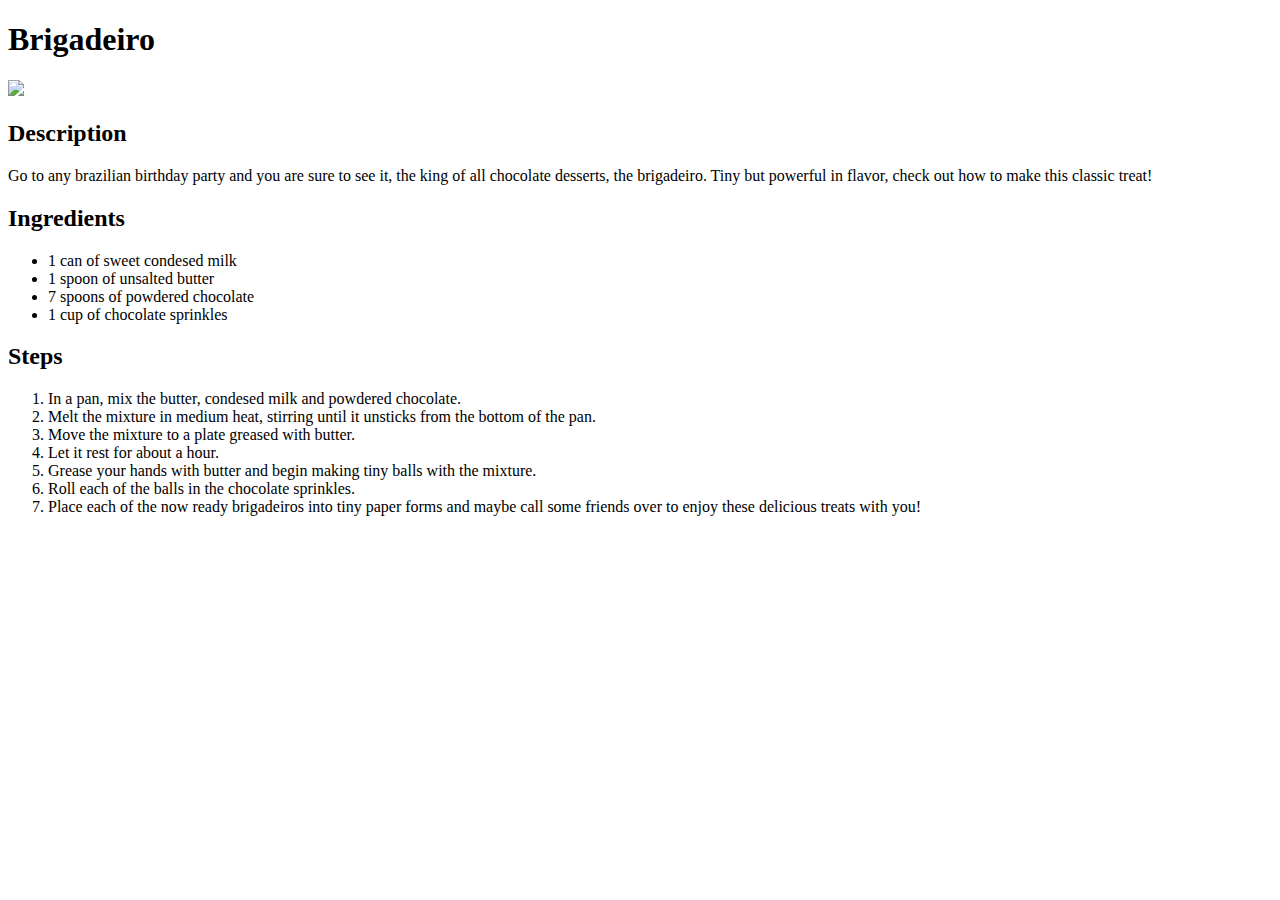
==== recipes/brigadeiro.html @ 54ad406a "Add brigadeiro.html" ====
<!DOCTYPE html>
<html lang="en">
<head>
    <meta charset="UTF-8">
    <title>Recipes</title>
</head>

<body>
    <h1>Brigadeiro</h1>
    <img src="https://1.bp.blogspot.com/-2rVkjI7DrJE/XjojdxXydZI/AAAAAAAAYuc/fdBYccRFVugWVdorEy9wj3zkVb-hGCDkwCNcBGAsYHQ/s1600/BRIGADEIRO-RECEITA.jpg">
    <h2>Description</h2>
    <p>Go to any brazilian birthday party and you are sure to see it, the king of all chocolate desserts, the brigadeiro. Tiny but powerful in flavor, check out how to make this classic treat!</p>
    <h2>Ingredients</h2>
    <ul>
        <li>1 can of sweet condesed milk</li>
        <li>1 spoon of unsalted butter</li>
        <li>7 spoons of powdered chocolate</li>
        <li>1 cup of chocolate sprinkles</li>
    </ul>
    <h2>Steps</h2>
    <ol>
        <li>In a pan, mix the butter, condesed milk and powdered chocolate.</li>
        <li>Melt the mixture in medium heat, stirring until it unsticks from the bottom of the pan.</li>
        <li>Move the mixture to a plate greased with butter.</li>
        <li>Let it rest for about a hour.</li>
        <li>Grease your hands with butter and begin making tiny balls with the mixture.</li>
        <li>Roll each of the balls in the chocolate sprinkles.</li>
        <li>Place each of the now ready brigadeiros into tiny paper forms and maybe call some friends over to enjoy these delicious treats with you!</li>
    </ol>
</body>
</html>
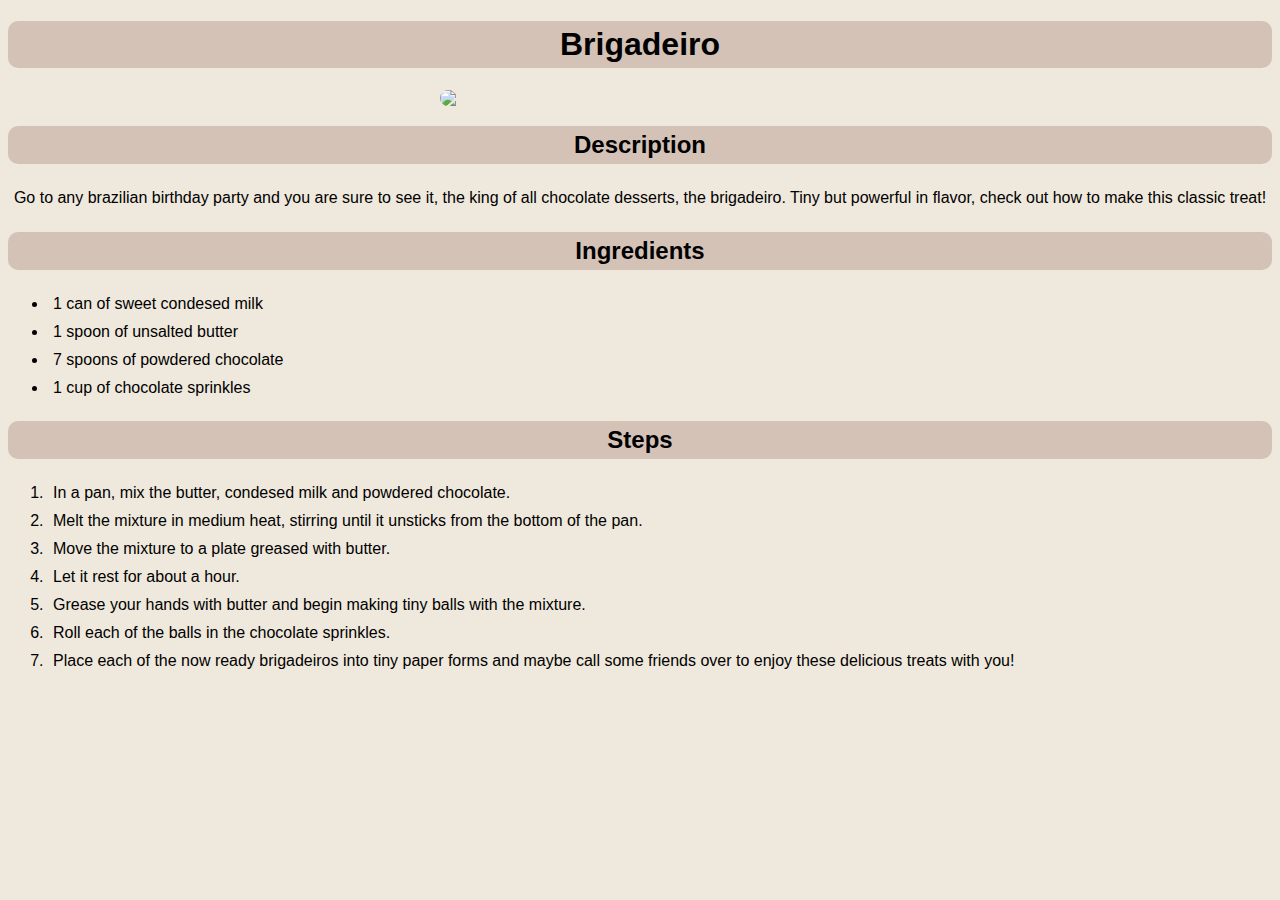
==== commit 18185c86: "Apply minor visual tweaks and set the viewport" ====
--- a/recipes/brigadeiro.html
+++ b/recipes/brigadeiro.html
@@ -1,31 +1,32 @@
 <!DOCTYPE html>
 <html lang="en">
-<head>
-    <meta charset="UTF-8">
-    <title>Recipes</title>
-</head>
-
-<body>
-    <h1>Brigadeiro</h1>
-    <img src="https://1.bp.blogspot.com/-2rVkjI7DrJE/XjojdxXydZI/AAAAAAAAYuc/fdBYccRFVugWVdorEy9wj3zkVb-hGCDkwCNcBGAsYHQ/s1600/BRIGADEIRO-RECEITA.jpg">
-    <h2>Description</h2>
-    <p>Go to any brazilian birthday party and you are sure to see it, the king of all chocolate desserts, the brigadeiro. Tiny but powerful in flavor, check out how to make this classic treat!</p>
-    <h2>Ingredients</h2>
-    <ul>
-        <li>1 can of sweet condesed milk</li>
-        <li>1 spoon of unsalted butter</li>
-        <li>7 spoons of powdered chocolate</li>
-        <li>1 cup of chocolate sprinkles</li>
-    </ul>
-    <h2>Steps</h2>
-    <ol>
-        <li>In a pan, mix the butter, condesed milk and powdered chocolate.</li>
-        <li>Melt the mixture in medium heat, stirring until it unsticks from the bottom of the pan.</li>
-        <li>Move the mixture to a plate greased with butter.</li>
-        <li>Let it rest for about a hour.</li>
-        <li>Grease your hands with butter and begin making tiny balls with the mixture.</li>
-        <li>Roll each of the balls in the chocolate sprinkles.</li>
-        <li>Place each of the now ready brigadeiros into tiny paper forms and maybe call some friends over to enjoy these delicious treats with you!</li>
-    </ol>
-</body>
+    <head>
+        <meta charset="UTF-8"/>
+        <meta name="viewport" content="width=device-width, initial-scale=1.0"/>
+        <title>Recipes</title>
+        <link rel="stylesheet" href="../styles.css"/>
+    </head>
+    <body>
+        <h1>Brigadeiro</h1>
+        <img src="https://1.bp.blogspot.com/-2rVkjI7DrJE/XjojdxXydZI/AAAAAAAAYuc/fdBYccRFVugWVdorEy9wj3zkVb-hGCDkwCNcBGAsYHQ/s1600/BRIGADEIRO-RECEITA.jpg">
+        <h2>Description</h2>
+        <p>Go to any brazilian birthday party and you are sure to see it, the king of all chocolate desserts, the brigadeiro. Tiny but powerful in flavor, check out how to make this classic treat!</p>
+        <h2>Ingredients</h2>
+        <ul>
+            <li>1 can of sweet condesed milk</li>
+            <li>1 spoon of unsalted butter</li>
+            <li>7 spoons of powdered chocolate</li>
+            <li>1 cup of chocolate sprinkles</li>
+        </ul>
+        <h2>Steps</h2>
+        <ol>
+            <li>In a pan, mix the butter, condesed milk and powdered chocolate.</li>
+            <li>Melt the mixture in medium heat, stirring until it unsticks from the bottom of the pan.</li>
+            <li>Move the mixture to a plate greased with butter.</li>
+            <li>Let it rest for about a hour.</li>
+            <li>Grease your hands with butter and begin making tiny balls with the mixture.</li>
+            <li>Roll each of the balls in the chocolate sprinkles.</li>
+            <li>Place each of the now ready brigadeiros into tiny paper forms and maybe call some friends over to enjoy these delicious treats with you!</li>
+        </ol>
+    </body>
 </html>--- a/styles.css
+++ b/styles.css
@@ -0,0 +1,44 @@
+body 
+{
+    background-color: rgb(239,232,220);
+    font-family: Arial, Helvetica, sans-serif;
+}
+
+h1, h2 
+{
+    text-align: center;
+    background-color: rgb(212, 194, 183);
+    border-radius: 10px;
+    padding: 5px;
+}
+
+p, li 
+{
+    padding: 5px;
+}
+
+p
+{
+    text-align: center;
+}
+
+img 
+{
+    width: 400px;
+    height: auto;
+    display: block;
+    margin-left: auto;
+    margin-right: auto;
+    border-radius: 10px;
+}
+
+a
+{
+    color: #97887e;
+    text-decoration: none;
+}
+
+a:hover 
+{
+    text-decoration: underline;
+}